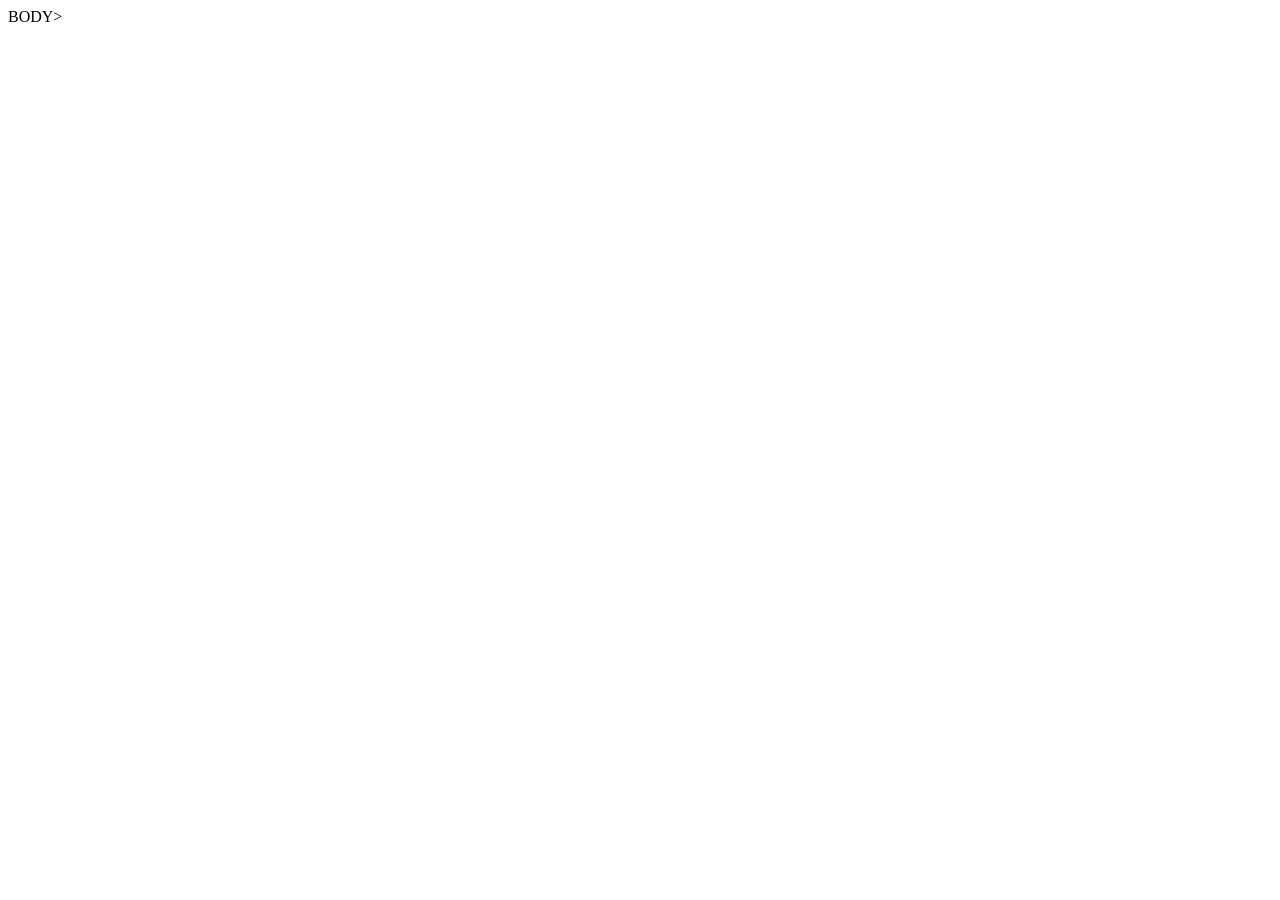
==== index.html @ 8b315ccb "Update fmt.Println message from 'Hello' to 'Goodbye'" ====
<!DOCTYPE HTML>
<HTML LANG="NO"
  <HEAD>
    <META CHARSET="UTF-8">
    <META NAME="VIEWPORT" CONTENT="WIDTH=DEVICE-WIDTH, INITIAL-SCALE=1.0">
    <TITLE>OPSIX</TITLE>
</HEAD>
  <BODY>
  </BODY>BODY>
</HTML>
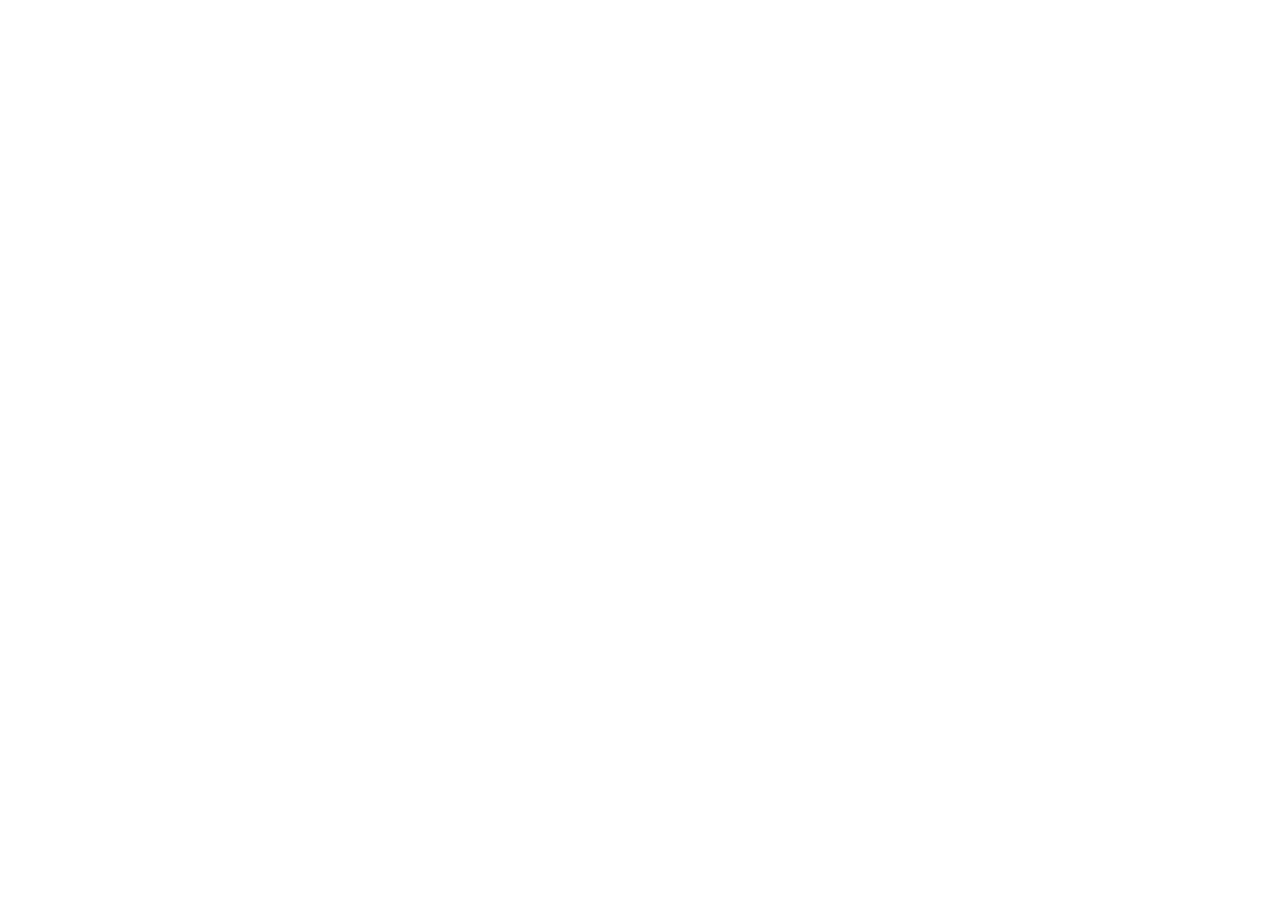
==== commit c77d9b4f: "Update index.html" ====
--- a/index.html
+++ b/index.html
@@ -3,8 +3,9 @@
   <HEAD>
     <META CHARSET="UTF-8">
     <META NAME="VIEWPORT" CONTENT="WIDTH=DEVICE-WIDTH, INITIAL-SCALE=1.0">
+    <meta name="robots" content="noindex, nofollow">
     <TITLE>OPSIX</TITLE>
 </HEAD>
   <BODY>
-  </BODY>BODY>
+  </BODY>
 </HTML>
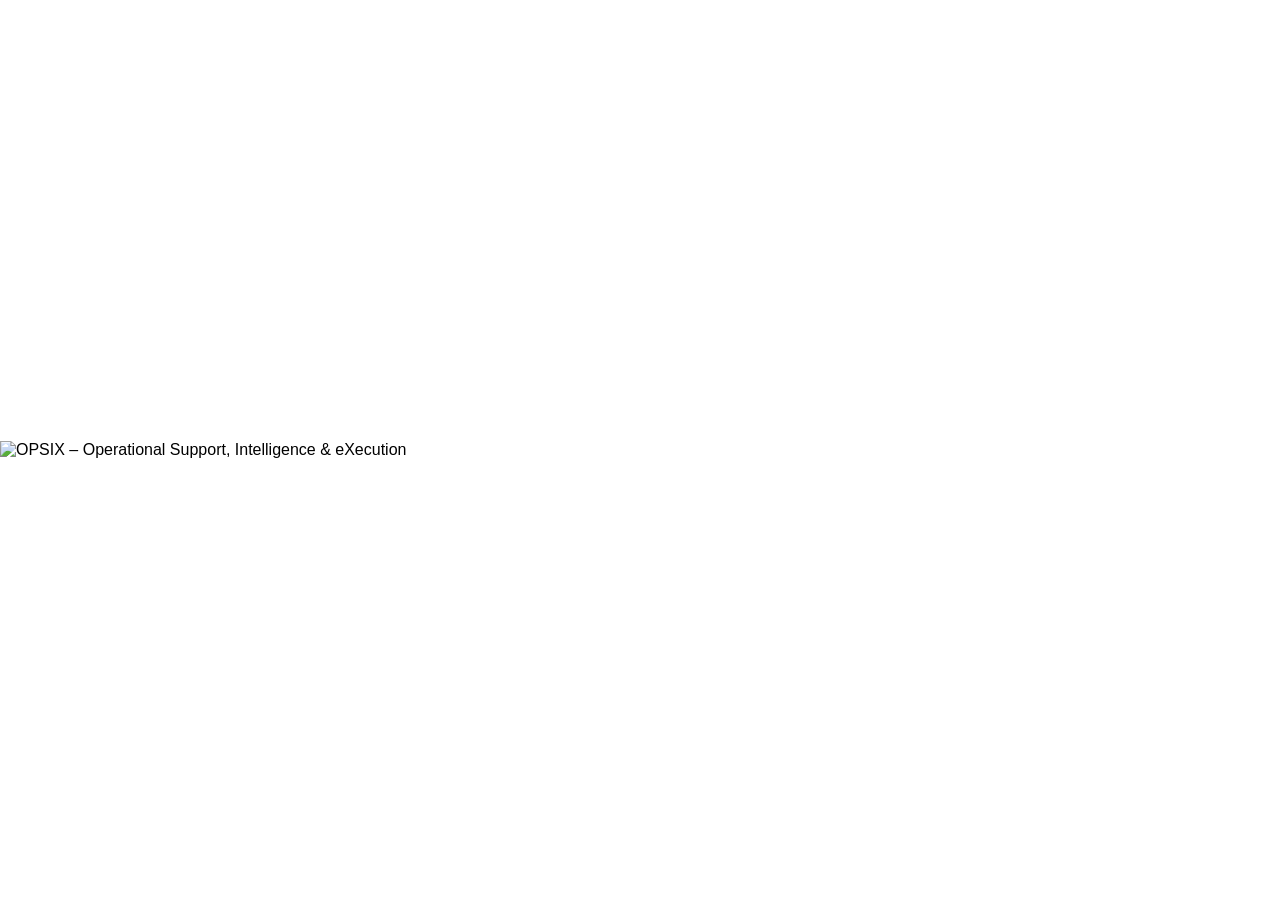
==== commit 0705ba00: "forside" ====
--- a/index.html
+++ b/index.html
@@ -1,11 +1,77 @@
-<!DOCTYPE HTML>
-<HTML LANG="NO"
-  <HEAD>
-    <META CHARSET="UTF-8">
-    <META NAME="VIEWPORT" CONTENT="WIDTH=DEVICE-WIDTH, INITIAL-SCALE=1.0">
-    <meta name="robots" content="noindex, nofollow">
-    <TITLE>OPSIX</TITLE>
-</HEAD>
-  <BODY>
-  </BODY>
-</HTML>
+
+<!DOCTYPE html>
+<html lang="no">
+<head>
+  <meta charset="UTF-8">
+  <meta name="viewport" content="width=device-width, initial-scale=1.0">
+  <meta name="robots" content="noindex, nofollow">
+
+  <title>OPSIX</title>
+
+  <style>
+    * {
+      box-sizing: border-box;
+    }
+
+    body {
+      margin: 0;
+      min-height: 100vh;
+      min-height: 100dvh;
+      background: #ffffff;
+      display: flex;
+      align-items: center;
+      justify-content: center;
+      font-family: Arial, sans-serif;
+    }
+
+    .forside {
+      position: relative;
+      width: 100%;
+      max-width: 1600px;
+      margin: auto;
+    }
+
+    .forside img {
+      display: block;
+      width: 100%;
+      height: auto;
+    }
+
+    /* Klikkbart område over intensivtransport */
+    .intensiv-lenke {
+      position: absolute;
+      left: 36%;
+      top: 66%;
+      width: 28%;
+      height: 21%;
+      cursor: pointer;
+      border-radius: 12px;
+    }
+
+    .intensiv-lenke:focus-visible {
+      outline: 3px solid #003b65;
+      outline-offset: 3px;
+    }
+  </style>
+</head>
+
+<body>
+
+  <main class="forside">
+
+    <img
+      src="OPSIX-intensiv.png"
+      alt="OPSIX – Operational Support, Intelligence & eXecution"
+    >
+
+    <a
+      class="intensiv-lenke"
+      href="/intensiv/"
+      aria-label="Åpne intensivtransportskjema"
+      title="Åpne intensivtransport"
+    ></a>
+
+  </main>
+
+</body>
+</html>
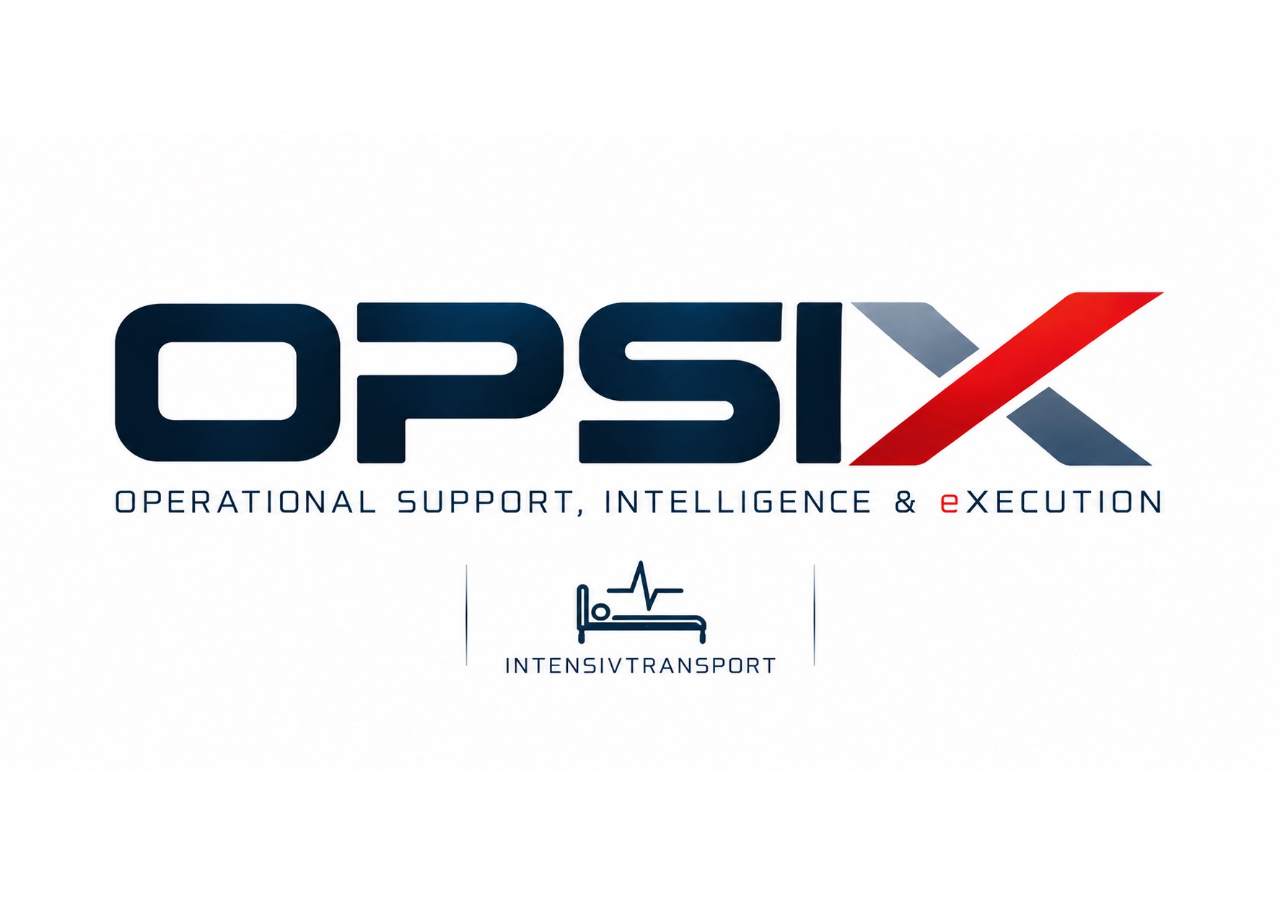
==== commit fb8b87a1: "." ====
--- a/index.html
+++ b/index.html
@@ -1,6 +1,7 @@
 
 <!DOCTYPE html>
 <html lang="no">
+
 <head>
   <meta charset="UTF-8">
   <meta name="viewport" content="width=device-width, initial-scale=1.0">
@@ -9,60 +10,122 @@
   <title>OPSIX</title>
 
   <style>
+    /* ==========================================
+       GRUNNINNSTILLINGER
+    ========================================== */
+
     * {
       box-sizing: border-box;
     }
 
+    html {
+      margin: 0;
+      padding: 0;
+    }
+
     body {
       margin: 0;
+      padding: 0;
       min-height: 100vh;
       min-height: 100dvh;
-      background: #ffffff;
+
+      background-color: #ffffff;
+
       display: flex;
       align-items: center;
       justify-content: center;
+
       font-family: Arial, sans-serif;
     }
 
+    /* ==========================================
+       FORSIDE
+    ========================================== */
+
     .forside {
       position: relative;
+
       width: 100%;
       max-width: 1600px;
-      margin: auto;
+
+      margin: 0 auto;
     }
+
+    /* ==========================================
+       OPSIX-BILDE
+    ========================================== */
 
     .forside img {
       display: block;
+
       width: 100%;
       height: auto;
+
+      object-fit: contain;
     }
 
-    /* Klikkbart område over intensivtransport */
+    /* ==========================================
+       KLIKKBART INTENSIVTRANSPORT-OMRÅDE
+    ========================================== */
+
     .intensiv-lenke {
       position: absolute;
+
       left: 36%;
       top: 66%;
+
       width: 28%;
       height: 21%;
+
+      display: block;
+
       cursor: pointer;
       border-radius: 12px;
+
+      text-decoration: none;
     }
 
     .intensiv-lenke:focus-visible {
       outline: 3px solid #003b65;
       outline-offset: 3px;
     }
+
+    /* ==========================================
+       MOBILTILPASNING
+    ========================================== */
+
+    @media (max-width: 600px) {
+
+      .forside {
+        width: 100%;
+      }
+
+      .intensiv-lenke {
+        left: 34%;
+        top: 63%;
+
+        width: 32%;
+        height: 28%;
+      }
+
+    }
+
   </style>
+
 </head>
 
 <body>
 
   <main class="forside">
 
+    <!-- OPSIX HOVEDBILDE -->
+
     <img
-      src="OPSIX-intensiv.png"
-      alt="OPSIX – Operational Support, Intelligence & eXecution"
+      src="OPSIX.jpeg"
+      alt="OPSIX – Operational Support, Intelligence & eXecution. Intensivtransport."
     >
+
+    <!-- KLIKKBART OMRÅDE FOR INTENSIVTRANSPORT -->
 
     <a
       class="intensiv-lenke"
@@ -74,4 +137,5 @@
   </main>
 
 </body>
+
 </html>
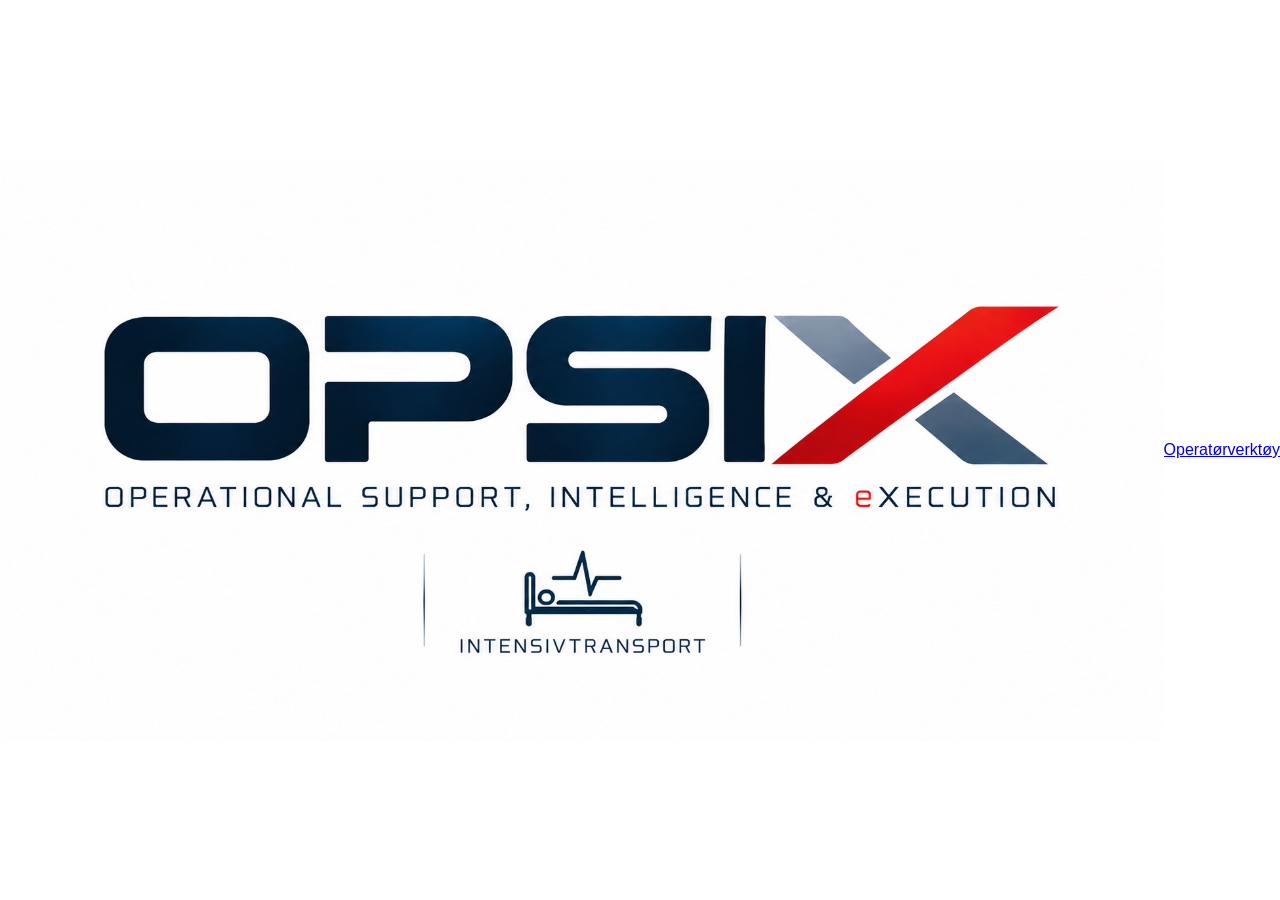
==== commit 7dd024ce: "Lagt inn operatør" ====
--- a/index.html
+++ b/index.html
@@ -1,141 +1,112 @@
-
 <!DOCTYPE html>
 <html lang="no">
 
-<head>
-  <meta charset="UTF-8">
-  <meta name="viewport" content="width=device-width, initial-scale=1.0">
-  <meta name="robots" content="noindex, nofollow">
+  <head>
+    <meta charset="UTF-8">
+    <meta name="viewport" content="width=device-width, initial-scale=1.0">
+    <meta name="robots" content="noindex, nofollow">
 
-  <title>OPSIX</title>
+    <title>OPSIX</title>
 
-  <style>
-    /* ==========================================
-       GRUNNINNSTILLINGER
-    ========================================== */
+    <style>
+      * {
+        box-sizing: border-box;
+      }
 
-    * {
-      box-sizing: border-box;
-    }
+      html {
+        margin: 0;
+        padding: 0;
+      }
 
-    html {
-      margin: 0;
-      padding: 0;
-    }
+      body {
+        margin: 0;
+        padding: 0;
+        min-height: 100vh;
+        min-height: 100dvh;
 
-    body {
-      margin: 0;
-      padding: 0;
-      min-height: 100vh;
-      min-height: 100dvh;
+        background-color: #ffffff;
 
-      background-color: #ffffff;
+        display: flex;
+        align-items: center;
+        justify-content: center;
 
-      display: flex;
-      align-items: center;
-      justify-content: center;
-
-      font-family: Arial, sans-serif;
-    }
-
-    /* ==========================================
-       FORSIDE
-    ========================================== */
-
-    .forside {
-      position: relative;
-
-      width: 100%;
-      max-width: 1600px;
-
-      margin: 0 auto;
-    }
-
-    /* ==========================================
-       OPSIX-BILDE
-    ========================================== */
-
-    .forside img {
-      display: block;
-
-      width: 100%;
-      height: auto;
-
-      object-fit: contain;
-    }
-
-    /* ==========================================
-       KLIKKBART INTENSIVTRANSPORT-OMRÅDE
-    ========================================== */
-
-    .intensiv-lenke {
-      position: absolute;
-
-      left: 36%;
-      top: 66%;
-
-      width: 28%;
-      height: 21%;
-
-      display: block;
-
-      cursor: pointer;
-      border-radius: 12px;
-
-      text-decoration: none;
-    }
-
-    .intensiv-lenke:focus-visible {
-      outline: 3px solid #003b65;
-      outline-offset: 3px;
-    }
-
-    /* ==========================================
-       MOBILTILPASNING
-    ========================================== */
-
-    @media (max-width: 600px) {
+        font-family: Arial, sans-serif;
+      }
 
       .forside {
+        position: relative;
+
         width: 100%;
+        max-width: 1600px;
+
+        margin: 0 auto;
+      }
+
+      .forside img {
+        display: block;
+
+        width: 100%;
+        height: auto;
+
+        object-fit: contain;
       }
 
       .intensiv-lenke {
-        left: 34%;
-        top: 63%;
+        position: absolute;
 
-        width: 32%;
-        height: 28%;
+        left: 36%;
+        top: 66%;
+
+        width: 28%;
+        height: 21%;
+
+        display: block;
+
+        cursor: pointer;
+        border-radius: 12px;
+
+        text-decoration: none;
       }
 
-    }
+      .intensiv-lenke:focus-visible {
+        outline: 3px solid #003b65;
+        outline-offset: 3px;
+      }
 
-  </style>
+      @media (max-width: 600px) {
+        .intensiv-lenke {
+          left: 34%;
+          top: 63%;
 
-</head>
+          width: 32%;
+          height: 28%;
+        }
 
-<body>
+      }
 
-  <main class="forside">
+    </style>
+  </head>
 
-    <!-- OPSIX HOVEDBILDE -->
+  <body>
 
-    <img
-      src="OPSIX.jpeg"
-      alt="OPSIX – Operational Support, Intelligence & eXecution. Intensivtransport."
-    >
+    <main class="forside">
 
-    <!-- KLIKKBART OMRÅDE FOR INTENSIVTRANSPORT -->
+      <img
+        src="OPSIX.jpeg"
+        alt="OPSIX – Operational Support, Intelligence & eXecution. Intensivtransport."
+      >
 
-    <a
-      class="intensiv-lenke"
-      href="/intensiv/"
-      aria-label="Åpne intensivtransportskjema"
-      title="Åpne intensivtransport"
-    ></a>
+      <a
+        class="intensiv-lenke"
+        href="/intensiv/"
+        aria-label="Åpne intensivtransportskjema"
+        title="Åpne intensivtransport"
+      ></a>
 
-  </main>
+    </main>
 
-</body>
+    <a href="/operatørverktøy/">Operatørverktøy</a>
+    
+  </body>
 
 </html>
